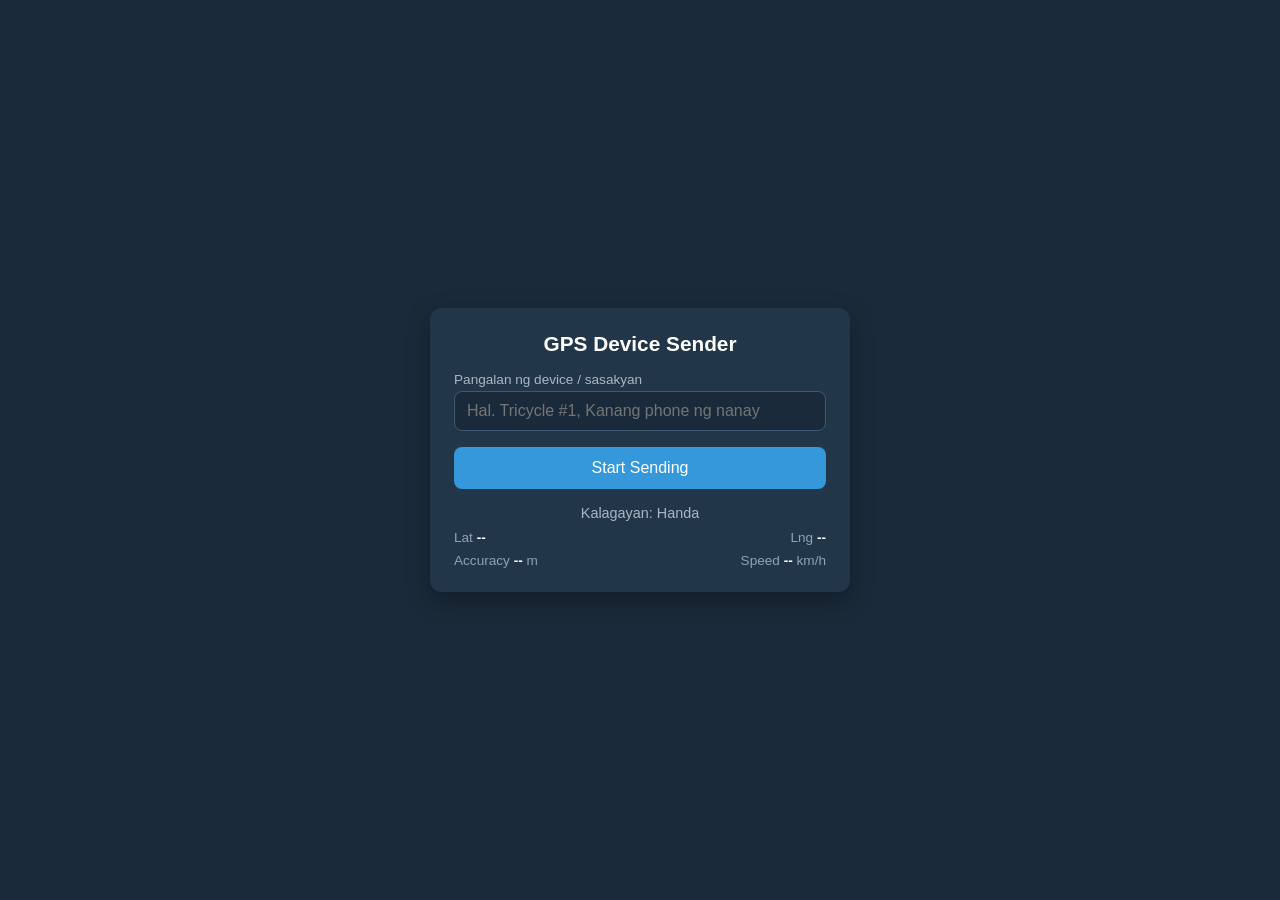
==== device.html @ c67ab576 "Add multi-device GPS tracker Flask app" ====
<!DOCTYPE html>
<html lang="en">
<head>
    <meta charset="UTF-8">
    <meta name="viewport" content="width=device-width, initial-scale=1.0">
    <title>GPS Device Sender</title>
    <style>
        * { box-sizing: border-box; margin: 0; padding: 0; }
        body {
            font-family: 'Segoe UI', Tahoma, Geneva, Verdana, sans-serif;
            background: #1a2a3a;
            color: #fff;
            min-height: 100vh;
            display: flex;
            align-items: center;
            justify-content: center;
            padding: 20px;
        }
        .card {
            background: #22364a;
            border-radius: 12px;
            padding: 24px;
            width: 100%;
            max-width: 420px;
            box-shadow: 0 8px 24px rgba(0,0,0,.3);
        }
        h1 { font-size: 1.3rem; margin-bottom: 16px; text-align: center; }
        label { display: block; font-size: .85rem; margin: 12px 0 4px; color: #aab7c4; }
        input {
            width: 100%;
            padding: 10px 12px;
            border: 1px solid #3d5872;
            border-radius: 8px;
            background: #1a2a3a;
            color: #fff;
            font-size: 1rem;
        }
        input:focus { outline: none; border-color: #3498db; }
        button {
            width: 100%;
            padding: 12px;
            border: none;
            border-radius: 8px;
            background: #3498db;
            color: #fff;
            font-size: 1rem;
            cursor: pointer;
            margin-top: 16px;
            transition: background .2s;
        }
        button:hover { background: #2980b9; }
        #sendBtn.active { background: #e74c3c; }
        #status {
            margin-top: 16px;
            text-align: center;
            font-size: .9rem;
            color: #aab7c4;
            min-height: 1.2em;
        }
        #status.ok { color: #2ecc71; }
        #status.err { color: #e74c3c; }
        .live {
            display: flex;
            justify-content: space-between;
            font-size: .85rem;
            margin-top: 8px;
            color: #8fa3b5;
        }
        .live b { color: #fff; }
    </style>
</head>
<body>
    <div class="card">
        <h1>GPS Device Sender</h1>
        <label>Pangalan ng device / sasakyan</label>
        <input type="text" id="deviceName" placeholder="Hal. Tricycle #1, Kanang phone ng nanay">
        <button id="sendBtn">Start Sending</button>
        <div id="status">Kalagayan: Handa</div>
        <div class="live">
            <span>Lat <b id="lat">--</b></span>
            <span>Lng <b id="lng">--</b></span>
        </div>
        <div class="live">
            <span>Accuracy <b id="acc">--</b> m</span>
            <span>Speed <b id="speed">--</b> km/h</span>
        </div>
    </div>

    <script>
        const nameInput = document.getElementById('deviceName');
        const sendBtn = document.getElementById('sendBtn');
        const statusEl = document.getElementById('status');
        const latEl = document.getElementById('lat');
        const lngEl = document.getElementById('lng');
        const accEl = document.getElementById('acc');
        const speedEl = document.getElementById('speed');

        let watchId = null;
        let started = false;
        let deviceId = '';

        function setStatus(msg, cls = '') {
            statusEl.textContent = msg;
            statusEl.className = cls;
        }

        let lastLat = null, lastLng = null;

        async function send(lat, lng, accuracy, speed) {
            const body = {
                device_id: deviceId,
                name: nameInput.value.trim(),
                lat,
                lng,
                accuracy,
                speed
            };
            try {
                const res = await fetch('/api/location', {
                    method: 'POST',
                    headers: { 'Content-Type': 'application/json' },
                    body: JSON.stringify(body)
                });
                if (!res.ok) {
                    setStatus('Hindi ma-send sa server. Siguraduhing bukas ang server.', 'err');
                } else {
                    setStatus('Sent OK', 'ok');
                }
            } catch (e) {
                setStatus('Walang server connection (' + e.message + ')', 'err');
            }
        }

        function onPosition(pos) {
            const { latitude, longitude, accuracy, speed } = pos.coords;
            latEl.textContent = latitude.toFixed(6);
            lngEl.textContent = longitude.toFixed(6);
            accEl.textContent = accuracy.toFixed(0);
            speedEl.textContent = speed > 0 ? (speed * 3.6).toFixed(1) : '0.0';
            send(latitude, longitude, accuracy, speed);
        }

        function onError(err) {
            setStatus('Error sa GPS: ' + err.message, 'err');
        }

        async function toggle() {
            if (!started) {
                if (!navigator.geolocation) {
                    setStatus('Hindi sinusuportahan ng browser ang geolocation.', 'err');
                    return;
                }
                deviceId = (Math.random().toString(36).slice(2, 8)).toUpperCase();
                sendBtn.textContent = 'Stop Sending';
                sendBtn.classList.add('active');
                setStatus('Naghahanap ng lokasyon...');
                watchId = navigator.geolocation.watchPosition(onPosition, onError, {
                    enableHighAccuracy: true,
                    maximumAge: 5000,
                    timeout: 10000
                });
                const d = new Date();
                const dId = 'D' + d.getFullYear().toString().slice(2) + String(d.getMonth() + 1).padStart(2, '0') + String(d.getDate()).padStart(2, '0') + '-' + String(Math.floor(Math.random() * 9000) + 1000);
                deviceId = dId;
                started = true;
            } else {
                navigator.geolocation.clearWatch(watchId);
                started = false;
                sendBtn.textContent = 'Start Sending';
                sendBtn.classList.remove('active');
                setStatus('Tumigil. Device ID: ' + deviceId, 'ok');
            }
        }

        sendBtn.addEventListener('click', toggle);
    </script>
</body>
</html>
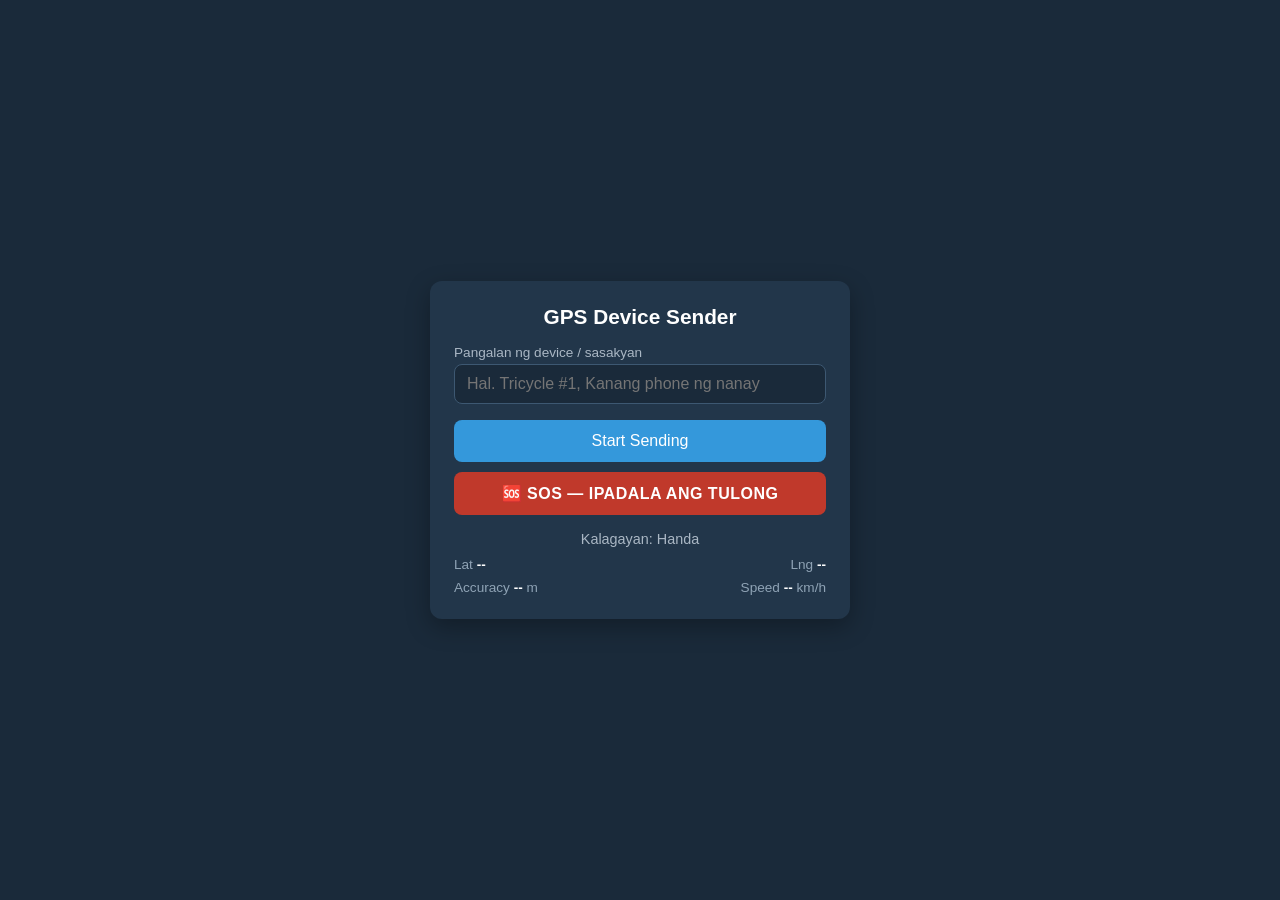
==== commit 9e0cb96d: "Add geofencing, alerts, and SOS emergency features Server: - Geofence CRUD API (/api/geofences) with" ====
--- a/device.html
+++ b/device.html
@@ -50,6 +50,13 @@
         }
         button:hover { background: #2980b9; }
         #sendBtn.active { background: #e74c3c; }
+        #sosBtn {
+            background: #c0392b;
+            margin-top: 10px;
+            font-weight: bold;
+            letter-spacing: .5px;
+        }
+        #sosBtn:hover { background: #a93226; }
         #status {
             margin-top: 16px;
             text-align: center;
@@ -75,6 +82,7 @@
         <label>Pangalan ng device / sasakyan</label>
         <input type="text" id="deviceName" placeholder="Hal. Tricycle #1, Kanang phone ng nanay">
         <button id="sendBtn">Start Sending</button>
+        <button id="sosBtn">🆘 SOS — IPADALA ANG TULONG</button>
         <div id="status">Kalagayan: Handa</div>
         <div class="live">
             <span>Lat <b id="lat">--</b></span>
@@ -89,22 +97,37 @@
     <script>
         const nameInput = document.getElementById('deviceName');
         const sendBtn = document.getElementById('sendBtn');
+        const sosBtn = document.getElementById('sosBtn');
         const statusEl = document.getElementById('status');
         const latEl = document.getElementById('lat');
         const lngEl = document.getElementById('lng');
         const accEl = document.getElementById('acc');
         const speedEl = document.getElementById('speed');
 
+        // API endpoint. Sa GitHub Pages, gamitin ang buong URL ng server.
+        const API_BASE = window.location.hostname.toLowerCase().includes('github.io')
+            ? 'https://gpstracker.vibenest.net'
+            : '';
+        const API_URL = API_BASE + '/api/location';
+        const SOS_URL = API_BASE + '/api/sos';
+
         let watchId = null;
         let started = false;
         let deviceId = '';
+        let lastPos = null;
+
+        function makeDeviceId() {
+            const d = new Date();
+            return 'D' + d.getFullYear().toString().slice(2)
+                + String(d.getMonth() + 1).padStart(2, '0')
+                + String(d.getDate()).padStart(2, '0')
+                + '-' + String(Math.floor(Math.random() * 9000) + 1000);
+        }
 
         function setStatus(msg, cls = '') {
             statusEl.textContent = msg;
             statusEl.className = cls;
         }
-
-        let lastLat = null, lastLng = null;
 
         async function send(lat, lng, accuracy, speed) {
             const body = {
@@ -116,7 +139,7 @@
                 speed
             };
             try {
-                const res = await fetch('/api/location', {
+                const res = await fetch(API_URL, {
                     method: 'POST',
                     headers: { 'Content-Type': 'application/json' },
                     body: JSON.stringify(body)
@@ -133,6 +156,7 @@
 
         function onPosition(pos) {
             const { latitude, longitude, accuracy, speed } = pos.coords;
+            lastPos = pos.coords;
             latEl.textContent = latitude.toFixed(6);
             lngEl.textContent = longitude.toFixed(6);
             accEl.textContent = accuracy.toFixed(0);
@@ -150,7 +174,7 @@
                     setStatus('Hindi sinusuportahan ng browser ang geolocation.', 'err');
                     return;
                 }
-                deviceId = (Math.random().toString(36).slice(2, 8)).toUpperCase();
+                deviceId = makeDeviceId();
                 sendBtn.textContent = 'Stop Sending';
                 sendBtn.classList.add('active');
                 setStatus('Naghahanap ng lokasyon...');
@@ -159,9 +183,6 @@
                     maximumAge: 5000,
                     timeout: 10000
                 });
-                const d = new Date();
-                const dId = 'D' + d.getFullYear().toString().slice(2) + String(d.getMonth() + 1).padStart(2, '0') + String(d.getDate()).padStart(2, '0') + '-' + String(Math.floor(Math.random() * 9000) + 1000);
-                deviceId = dId;
                 started = true;
             } else {
                 navigator.geolocation.clearWatch(watchId);
@@ -172,6 +193,45 @@
             }
         }
 
+        async function sendSos(coords) {
+            try {
+                const res = await fetch(SOS_URL, {
+                    method: 'POST',
+                    headers: { 'Content-Type': 'application/json' },
+                    body: JSON.stringify({
+                        device_id: deviceId,
+                        name: nameInput.value.trim() || deviceId,
+                        lat: coords.latitude,
+                        lng: coords.longitude,
+                        accuracy: coords.accuracy || null
+                    })
+                });
+                if (res.ok) {
+                    setStatus('🆘 SOS NAIPADALA! Nakikita na sa dashboard.', 'ok');
+                } else {
+                    setStatus('Hindi ma-send ang SOS (' + res.status + ').', 'err');
+                }
+            } catch (e) {
+                setStatus('Walang server connection (' + e.message + ')', 'err');
+            }
+        }
+
+        sosBtn.addEventListener('click', () => {
+            if (!deviceId) deviceId = makeDeviceId();
+            setStatus('Ipinapadala ang SOS...');
+            if (lastPos) {
+                sendSos(lastPos);
+            } else if (navigator.geolocation) {
+                navigator.geolocation.getCurrentPosition(
+                    p => { lastPos = p.coords; sendSos(p.coords); },
+                    err => setStatus('Walang GPS fix: ' + err.message, 'err'),
+                    { enableHighAccuracy: true, timeout: 15000, maximumAge: 30000 }
+                );
+            } else {
+                setStatus('Hindi supportado ang geolocation ng browser.', 'err');
+            }
+        });
+
         sendBtn.addEventListener('click', toggle);
     </script>
 </body>
